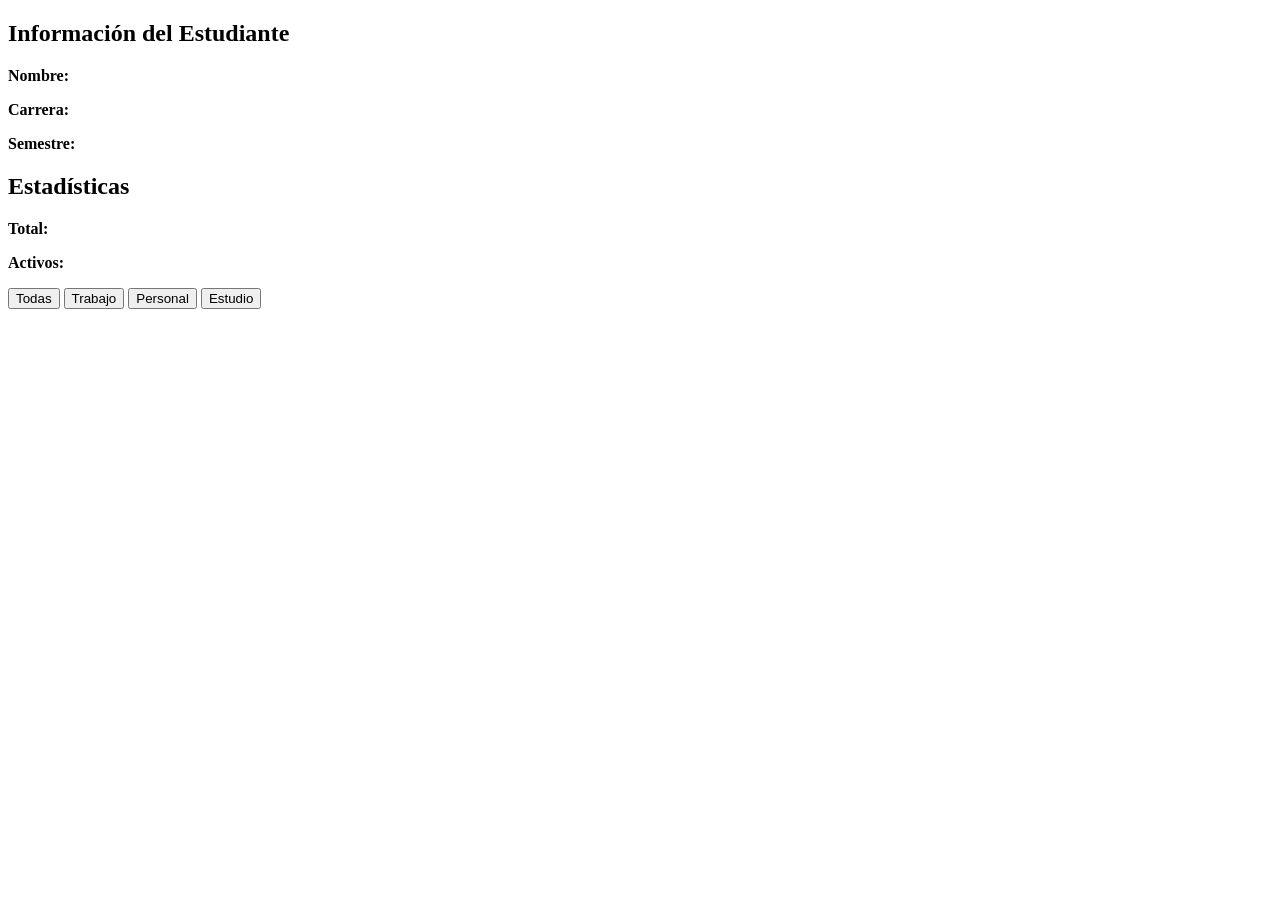
==== Dom_Basico_02/index2.html @ f2ed16c4 "ADD js Dom Basico" ====
<!DOCTYPE html>
<html lang="en">
<head>
    <meta charset="UTF-8">
    <meta name="viewport" content="width=device-width, initial-scale=1.0">
    <title>Document</title>
</head>
<body>
    <div class="info_estudiante">

          <div id="app">

    <div class="info-estudiante">
      <h2>Información del Estudiante</h2>
      <p><strong>Nombre:</strong> <span id="estudiante-nombre"></span></p>
      <p><strong>Carrera:</strong> <span id="estudiante-carrera"></span></p>
      <p><strong>Semestre:</strong> <span id="estudiante-semestre"></span></p>
    </div>

    <div class="estadisticas">
      <h2>Estadísticas</h2>
      <p><strong>Total:</strong> <span id="total-elementos"></span></p>
      <p><strong>Activos:</strong> <span id="elementos-activos"></span></p>
    </div>

    <div class="filtros">
      <button class="btn-filtro btn-filtro-activo" data-categoria="todas">Todas</button>
      <button class="btn-filtro" data-categoria="Trabajo">Trabajo</button>
      <button class="btn-filtro" data-categoria="Personal">Personal</button>
      <button class="btn-filtro" data-categoria="Estudio">Estudio</button>
    </div>

    <div id="contenedor-lista">

      
    </div>

  </div>
  
    </div>
 <script src="js/app.js"></script>
</body>
</html>
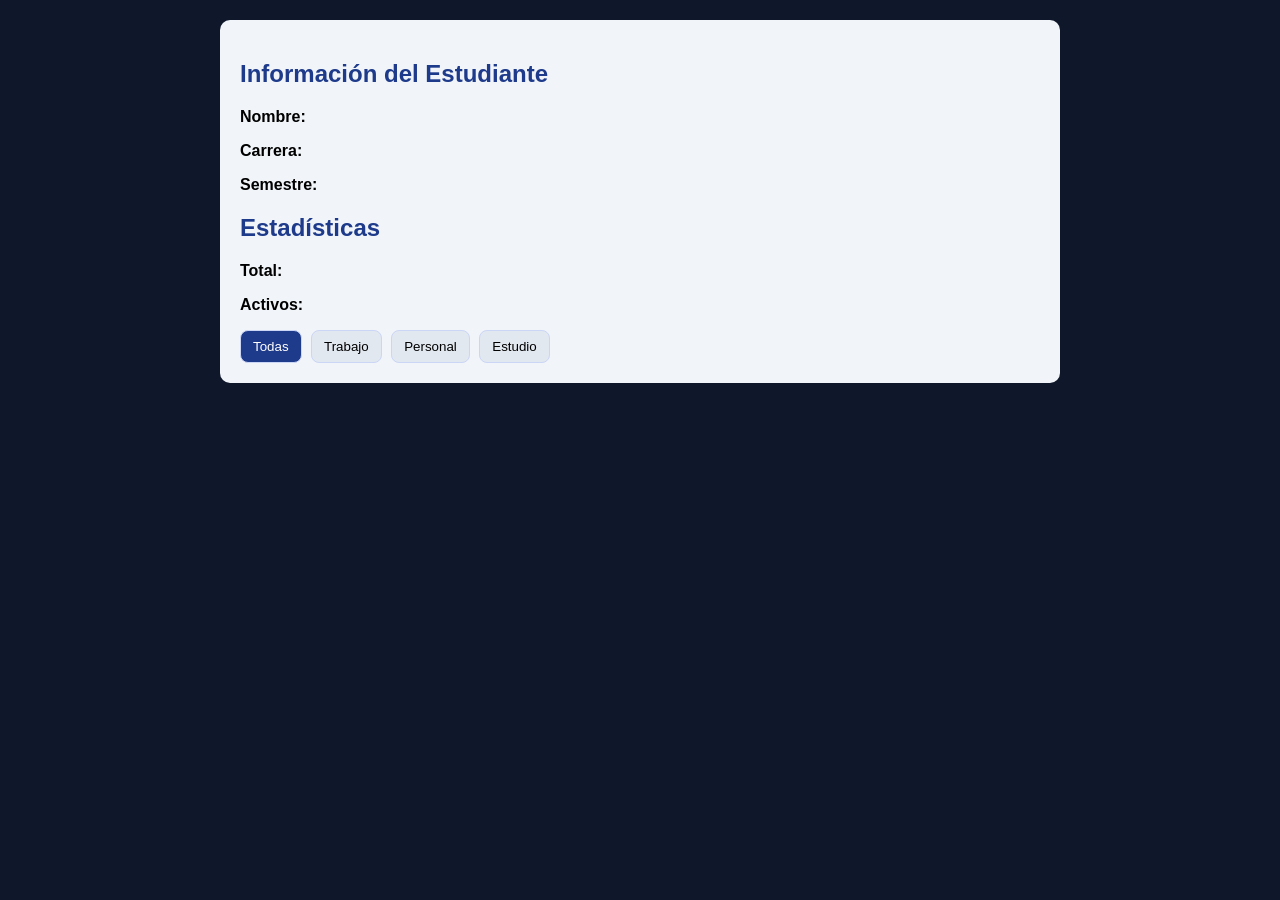
==== commit 483687bc: "Add assets and CSS Dom_Basico" ====
--- a/Dom_Basico_02/index2.html
+++ b/Dom_Basico_02/index2.html
@@ -4,6 +4,7 @@
     <meta charset="UTF-8">
     <meta name="viewport" content="width=device-width, initial-scale=1.0">
     <title>Document</title>
+    <link rel="stylesheet" href="CSS/styles.css">
 </head>
 <body>
     <div class="info_estudiante">
--- a/Dom_Basico_02/CSS/styles.css
+++ b/Dom_Basico_02/CSS/styles.css
@@ -0,0 +1,100 @@
+body {
+  font-family: Arial, sans-serif;
+  background: #0f172a;
+  margin: 0;
+  padding: 20px;
+}
+
+#app {
+  background: #f1f5f9;
+  padding: 20px;
+  border-radius: 10px;
+  max-width: 800px;
+  margin: auto;
+}
+
+h2 {
+  color: #1e3a8a;
+}
+
+.card {
+  background: #e2e8f0;
+  border-radius: 12px;
+  padding: 15px;
+  margin-top: 15px;
+  box-shadow: 0 4px 6px rgba(0,0,0,0.1);
+}
+
+.badges {
+  margin-top: 10px;
+}
+
+.badge {
+  display: inline-block;
+  padding: 5px 10px;
+  border-radius: 12px;
+  font-size: 12px;
+  margin-right: 5px;
+}
+
+.badge-categoria {
+  background: #bfdbfe;
+  color: #1d4ed8;
+}
+
+.prioridad-alta {
+  background: #fecaca;
+  color: #b91c1c;
+}
+
+.prioridad-media {
+  background: #fde68a;
+  color: #92400e;
+}
+
+.prioridad-baja {
+  background: #bbf7d0;
+  color: #166534;
+}
+
+.estado-activo {
+  background: #bbf7d0;
+  color: #166534;
+}
+
+.estado-inactivo {
+  background: #e5e7eb;
+  color: #374151;
+}
+
+.card-actions {
+  margin-top: 10px;
+  text-align: right;
+}
+
+.btn-eliminar {
+  background: #ef4444;
+  color: white;
+  border: none;
+  padding: 6px 12px;
+  border-radius: 6px;
+  cursor: pointer;
+}
+
+.filtros {
+  margin-top: 15px;
+}
+
+.btn-filtro {
+  padding: 8px 12px;
+  border-radius: 8px;
+  border: 1px solid #cbd5f5;
+  background: #e2e8f0;
+  margin-right: 5px;
+  cursor: pointer;
+}
+
+.btn-filtro-activo {
+  background: #1e3a8a;
+  color: white;
+}
